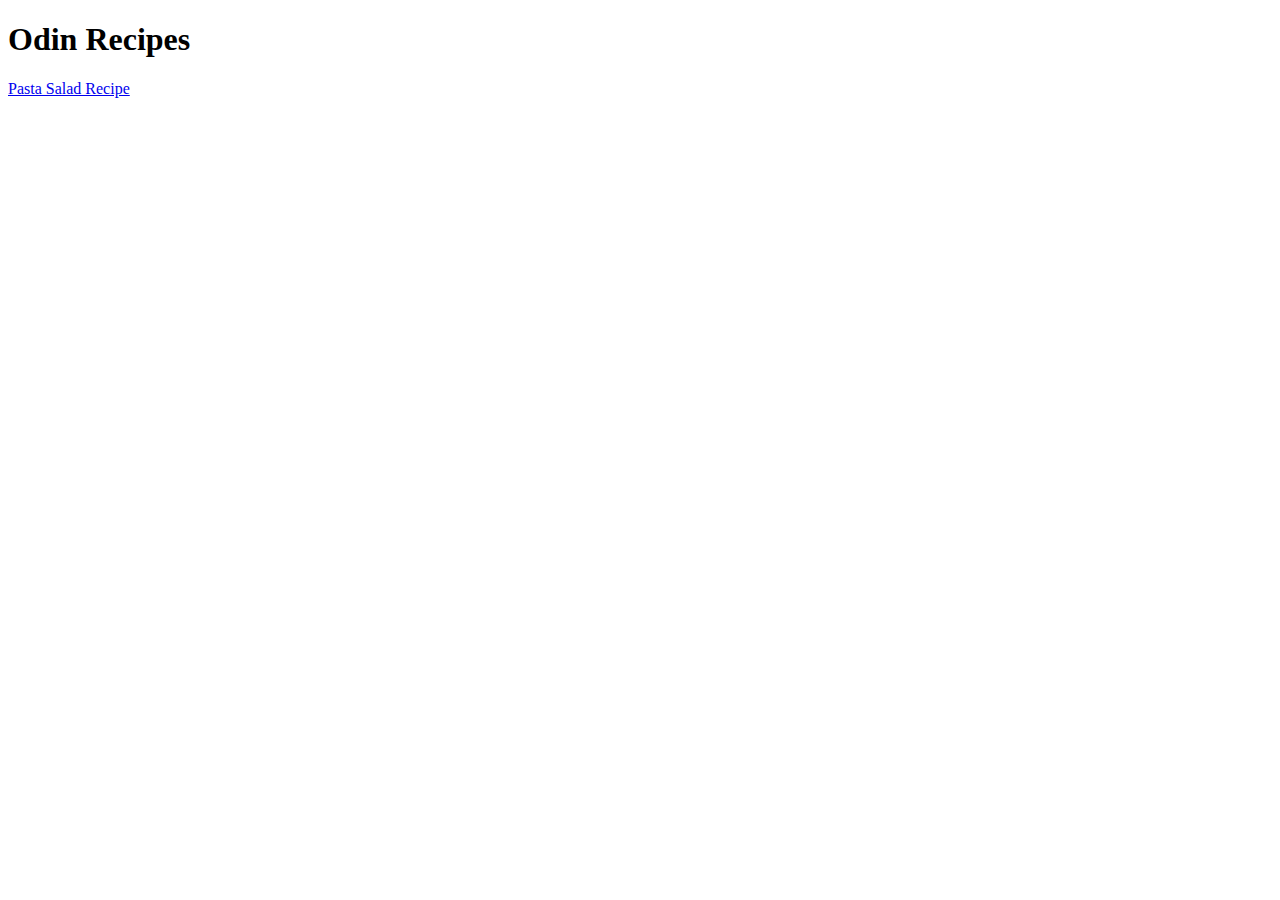
==== index.html @ 6e51c844 "Add index and pastasalad files" ====
<!DOCTYPE html>
<html lang="en">
<head>
    <meta charset="UTF-8">
    <meta name="viewport" content="width=device-width, initial-scale=1.0">
    <title>Odin Recipes Page</title>
</head>
<body>
    <h1>Odin Recipes</h1>
    <p><a href="recipes/pastasalad.html" target="_blank" noopener noreferrer>Pasta Salad Recipe</a></p>
</body>
</html>
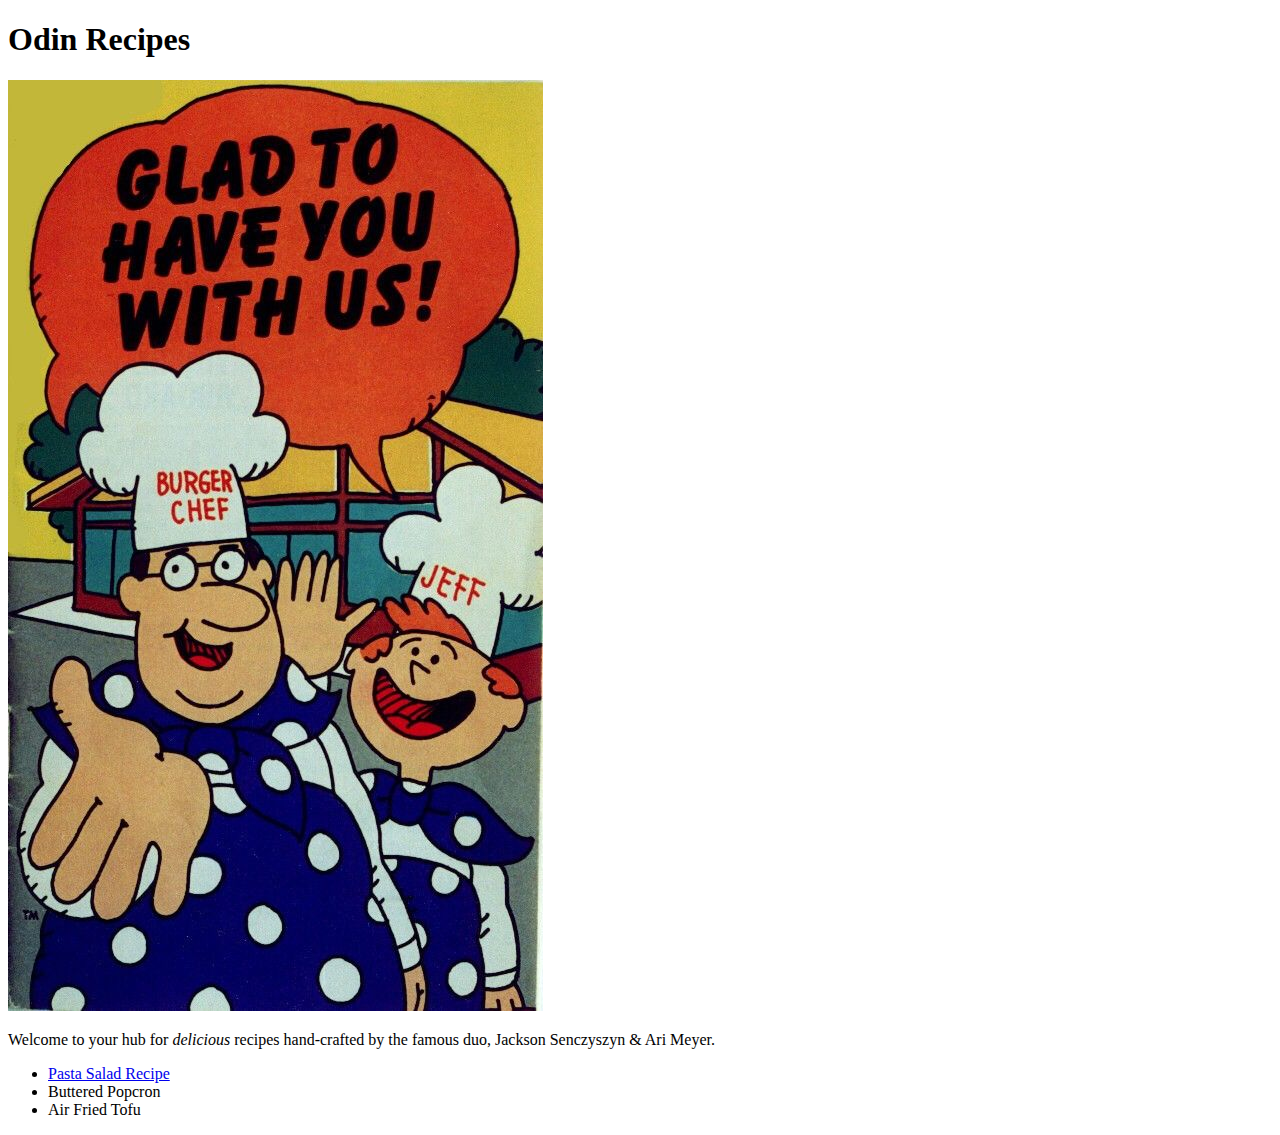
==== commit c1800b3e: "Add popcorn & tofu files - updated index & pasta pages w/ images" ====
--- a/index.html
+++ b/index.html
@@ -7,6 +7,14 @@
 </head>
 <body>
     <h1>Odin Recipes</h1>
-    <p><a href="recipes/pastasalad.html" target="_blank" noopener noreferrer>Pasta Salad Recipe</a></p>
+
+    <img src="images/chefpicture.jpg" alt="a cartoon of two chefs from the 1970's">
+    <p>Welcome to your hub for <em>delicious</em> recipes hand-crafted by the famous duo, Jackson Senczyszyn & Ari Meyer.</p>
+
+    <ul>
+        <li><a href="recipes/pastasalad.html" target="_blank" noopener noreferrer>Pasta Salad Recipe</a></li>
+        <li>Buttered Popcron</li>
+        <li>Air Fried Tofu</li>
+    </ul>
 </body>
 </html>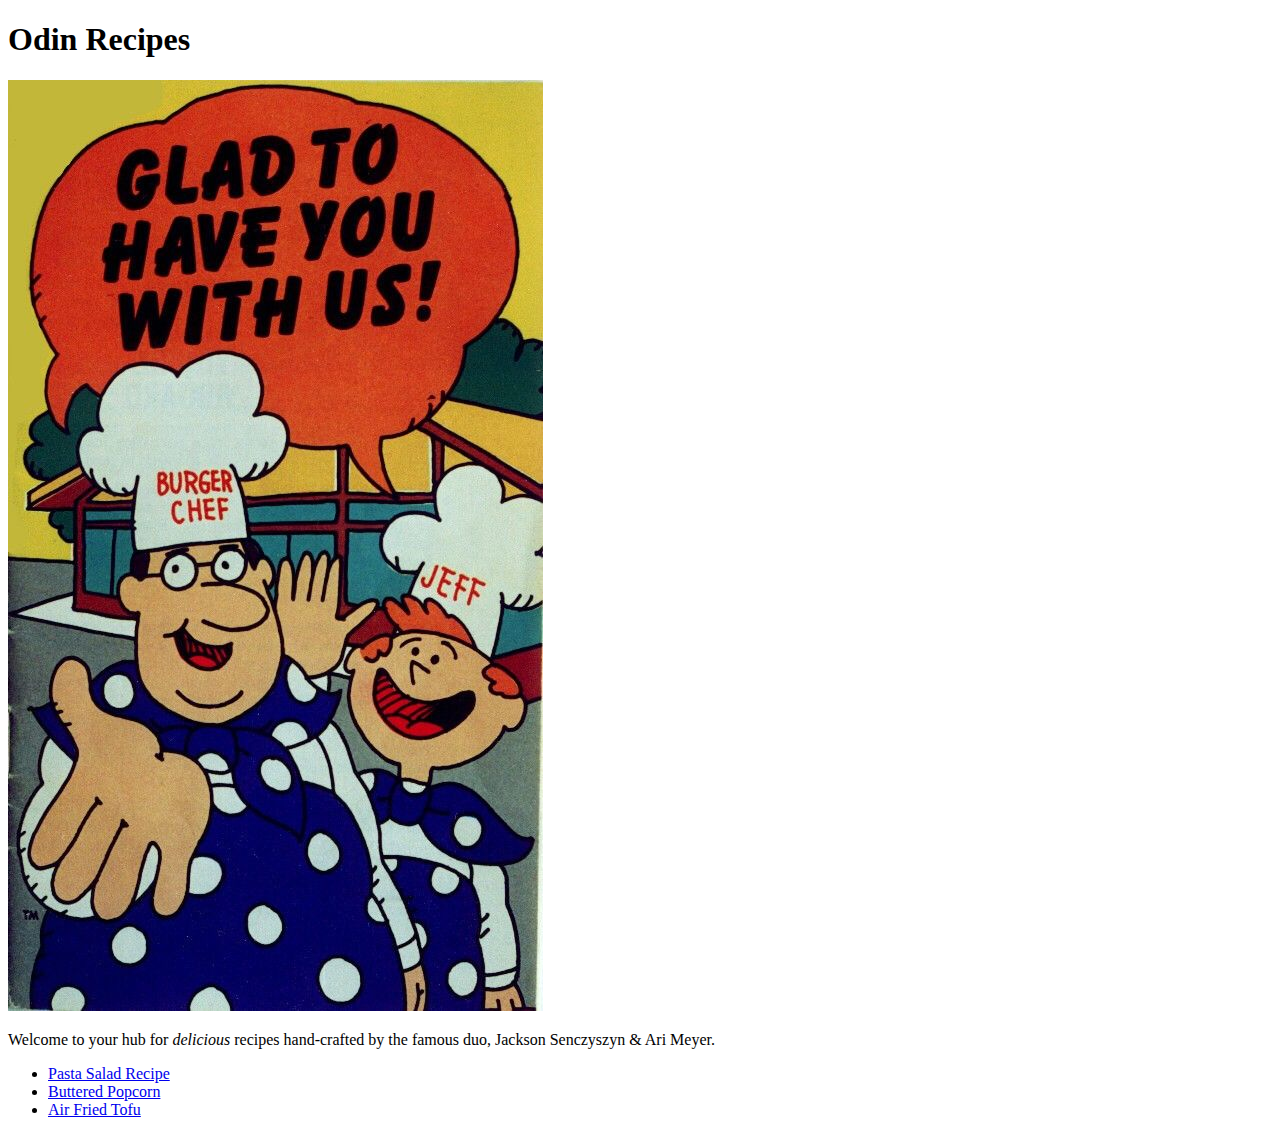
==== commit 2d54cd42: "Linked Popcorn & Tofu pages" ====
--- a/index.html
+++ b/index.html
@@ -13,8 +13,8 @@
 
     <ul>
         <li><a href="recipes/pastasalad.html" target="_blank" noopener noreferrer>Pasta Salad Recipe</a></li>
-        <li>Buttered Popcron</li>
-        <li>Air Fried Tofu</li>
+        <li><a href="recipes/butteredpopcorn.html" target="_blank">Buttered Popcorn</a></li>
+        <li><a href="recipes/airfriedtofu.html" target="_blank">Air Fried Tofu</a></li>
     </ul>
 </body>
 </html>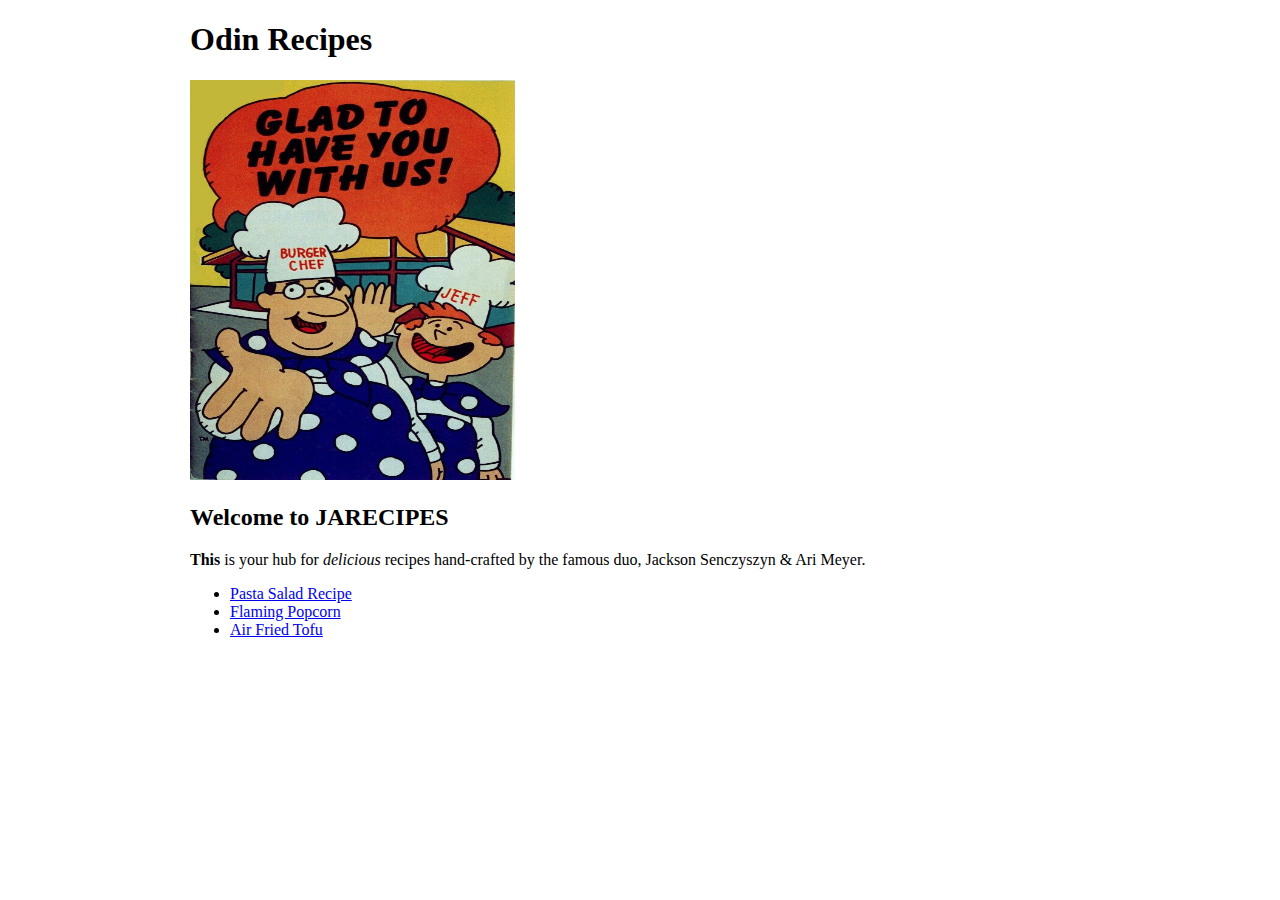
==== commit d05046fd: "Whoops. Added a bunch" ====
--- a/index.html
+++ b/index.html
@@ -3,18 +3,21 @@
 <head>
     <meta charset="UTF-8">
     <meta name="viewport" content="width=device-width, initial-scale=1.0">
+    <link rel="stylesheet" href="style.css">
     <title>Odin Recipes Page</title>
 </head>
 <body>
     <h1>Odin Recipes</h1>
 
     <img src="images/chefpicture.jpg" alt="a cartoon of two chefs from the 1970's">
-    <p>Welcome to your hub for <em>delicious</em> recipes hand-crafted by the famous duo, Jackson Senczyszyn & Ari Meyer.</p>
-
+    <h2>Welcome to JARECIPES</h2>
+    <p><strong>This</strong> is your hub for <em>delicious</em> recipes hand-crafted by
+     the famous duo, Jackson Senczyszyn & Ari Meyer.</p>
+    
     <ul>
-        <li><a href="recipes/pastasalad.html" target="_blank" noopener noreferrer>Pasta Salad Recipe</a></li>
-        <li><a href="recipes/butteredpopcorn.html" target="_blank">Buttered Popcorn</a></li>
-        <li><a href="recipes/airfriedtofu.html" target="_blank">Air Fried Tofu</a></li>
+        <li><a href="recipes/pastasalad.html" noopener noreferrer>Pasta Salad Recipe</a></li>
+        <li><a href="recipes/flamingpopcorn.html">Flaming Popcorn</a></li>
+        <li><a href="recipes/airfriedtofu.html">Air Fried Tofu</a></li>
     </ul>
 </body>
 </html>--- a/style.css
+++ b/style.css
@@ -0,0 +1,11 @@
+body {
+    width: 100vh;
+    text-align: left;
+    margin: auto;
+    font-family: fantasy;
+}
+
+img {
+    width: 325px;
+    height: 400px;
+}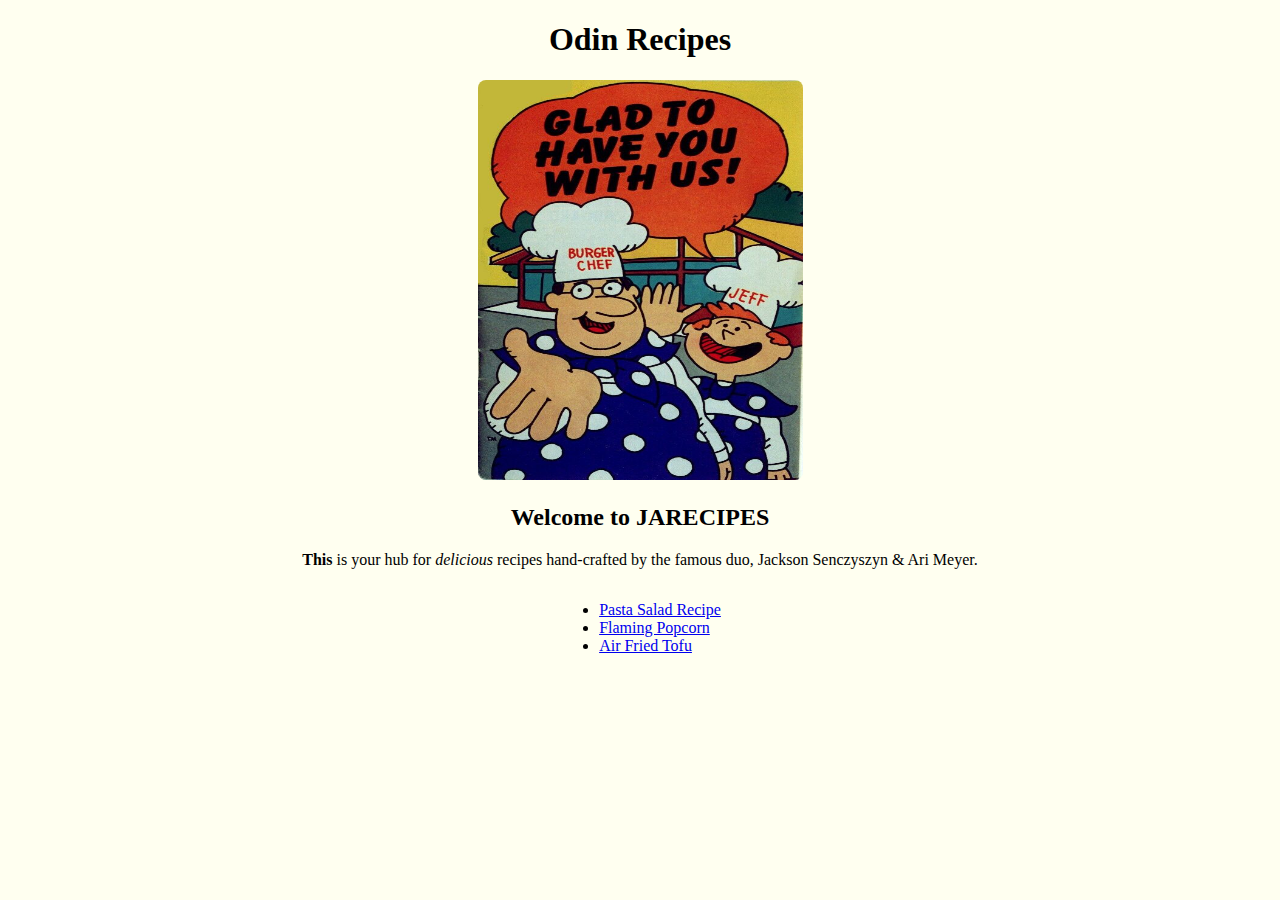
==== commit 774c59e2: "Add recipe & home  classes with CSS styleing" ====
--- a/index.html
+++ b/index.html
@@ -6,7 +6,7 @@
     <link rel="stylesheet" href="style.css">
     <title>Odin Recipes Page</title>
 </head>
-<body>
+<body class="home">
     <h1>Odin Recipes</h1>
 
     <img src="images/chefpicture.jpg" alt="a cartoon of two chefs from the 1970's">
--- a/style.css
+++ b/style.css
@@ -8,4 +8,35 @@
 img {
     width: 325px;
     height: 400px;
-}+    border-radius: 8px;
+}
+
+.pasta {
+    background-color: darkolivegreen;
+    color: white;
+    font-weight: bold;
+}
+
+.flame {
+    background-color: firebrick;
+    color: white;
+    font-weight: bold;
+}
+
+.tofu {
+    background-color: peru;
+    color: white;
+    font-weight: bold;
+}
+
+.home {
+    background-color: ivory;
+    text-align: center;
+    
+}
+
+ul {
+    width: auto;
+    text-align: left;
+    display: inline-block;
+}
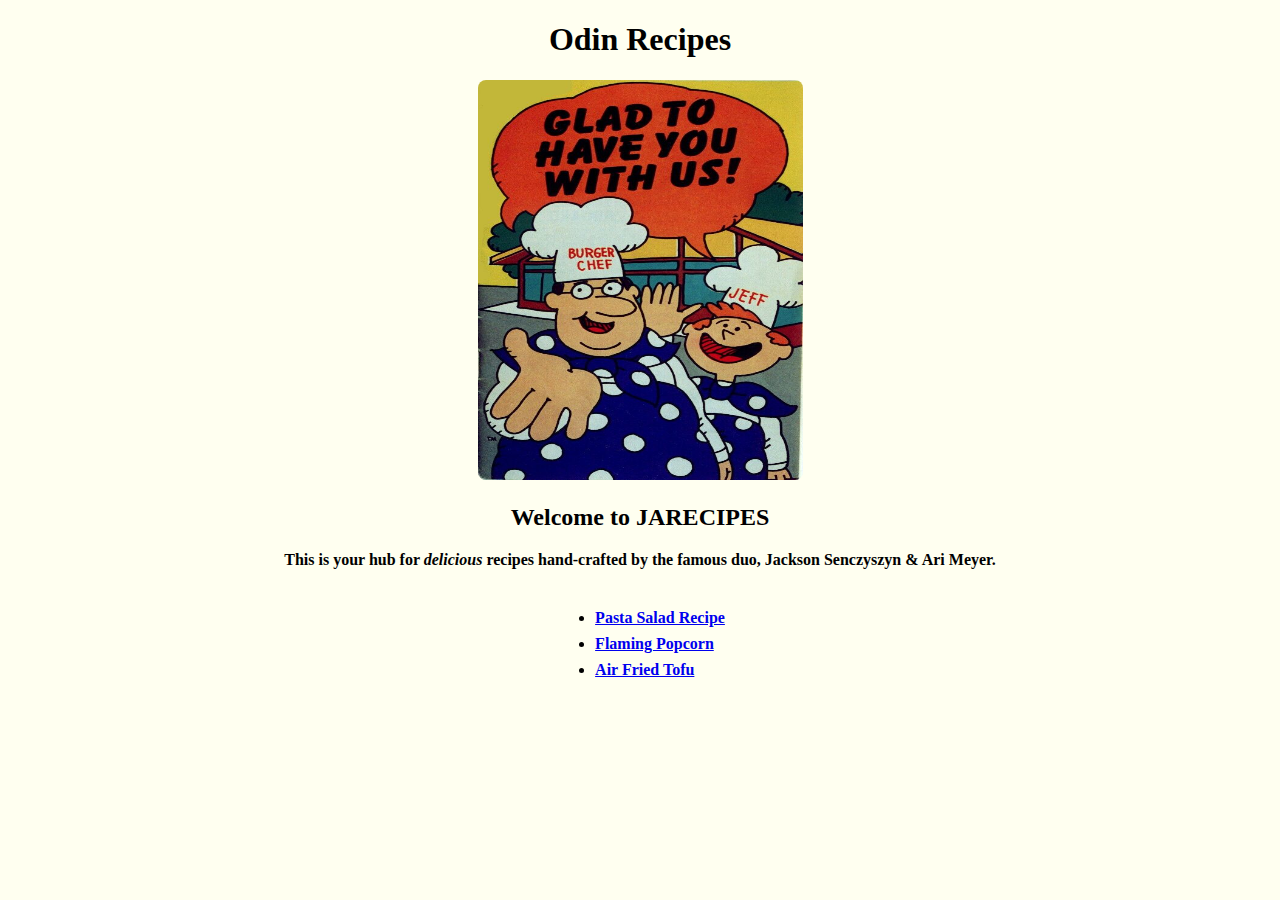
==== commit 2a54b5d5: "Font weight movec to body css - give hover animation to homepage li elements" ====
--- a/index.html
+++ b/index.html
@@ -14,7 +14,7 @@
     <p><strong>This</strong> is your hub for <em>delicious</em> recipes hand-crafted by
      the famous duo, Jackson Senczyszyn & Ari Meyer.</p>
     
-    <ul>
+    <ul class="homepage">
         <li><a href="recipes/pastasalad.html" noopener noreferrer>Pasta Salad Recipe</a></li>
         <li><a href="recipes/flamingpopcorn.html">Flaming Popcorn</a></li>
         <li><a href="recipes/airfriedtofu.html">Air Fried Tofu</a></li>
--- a/style.css
+++ b/style.css
@@ -1,32 +1,35 @@
 body {
     width: 100vh;
-    text-align: left;
     margin: auto;
     font-family: fantasy;
+    font-weight: bold;
 }
 
 img {
     width: 325px;
     height: 400px;
     border-radius: 8px;
+    transition: 1s;
+}
+
+img:hover {
+    width: 350px;
+    height: 425px;
 }
 
 .pasta {
     background-color: darkolivegreen;
     color: white;
-    font-weight: bold;
 }
 
 .flame {
     background-color: firebrick;
     color: white;
-    font-weight: bold;
 }
 
 .tofu {
     background-color: peru;
     color: white;
-    font-weight: bold;
 }
 
 .home {
@@ -36,7 +39,20 @@
 }
 
 ul {
-    width: auto;
     text-align: left;
     display: inline-block;
 }
+
+.homepage li {
+    transition: .5s;
+    margin: .5rem;
+}
+
+.homepage li:hover {
+    font-size: 18px;
+}
+
+.pop {
+    width: 325px;
+    height: 275px;
+}
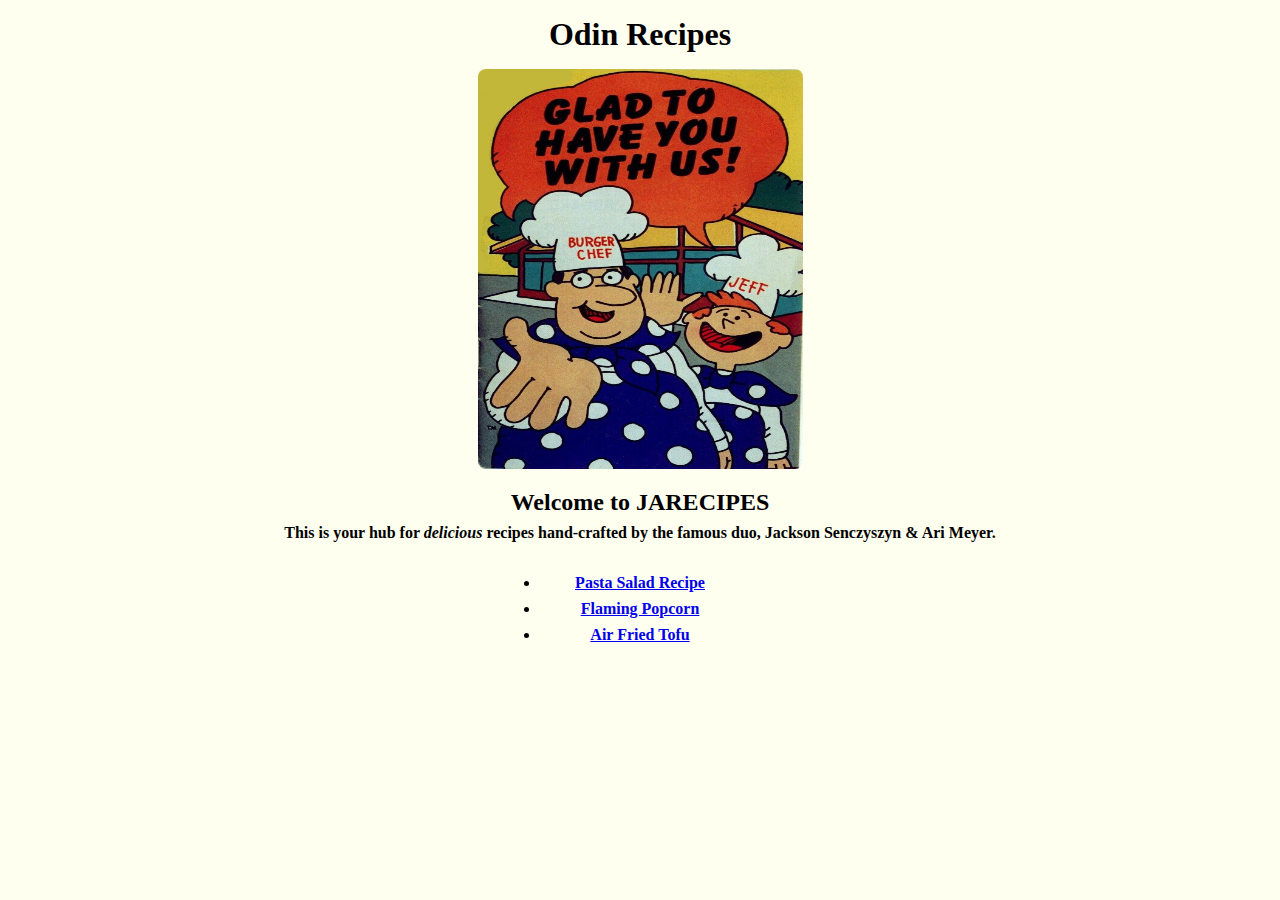
==== commit 46f8cd82: "Add homepage div & styling" ====
--- a/index.html
+++ b/index.html
@@ -14,10 +14,13 @@
     <p><strong>This</strong> is your hub for <em>delicious</em> recipes hand-crafted by
      the famous duo, Jackson Senczyszyn & Ari Meyer.</p>
     
-    <ul class="homepage">
-        <li><a href="recipes/pastasalad.html" noopener noreferrer>Pasta Salad Recipe</a></li>
-        <li><a href="recipes/flamingpopcorn.html">Flaming Popcorn</a></li>
-        <li><a href="recipes/airfriedtofu.html">Air Fried Tofu</a></li>
-    </ul>
+     <div class="homerecipes">
+        <ul class="homepage">
+         <li><a href="recipes/pastasalad.html" noopener noreferrer>Pasta Salad Recipe</a></li>
+         <li><a href="recipes/flamingpopcorn.html">Flaming Popcorn</a></li>
+         <li><a href="recipes/airfriedtofu.html">Air Fried Tofu</a></li>
+        </ul>
+     </div>
+     
 </body>
 </html>--- a/style.css
+++ b/style.css
@@ -1,20 +1,40 @@
+
+html {
+    box-sizing: border-box;
+  }
+  *, *:before, *:after {
+    box-sizing: inherit;
+  }
+
+* {
+    margin: 0;
+    padding: 0;
+}
+
 body {
     width: 100vh;
     margin: auto;
     font-family: fantasy;
     font-weight: bold;
+    margin: 1rem auto;
 }
 
 img {
     width: 325px;
     height: 400px;
     border-radius: 8px;
+    margin: 1rem auto;
     transition: 1s;
 }
 
 img:hover {
     width: 350px;
     height: 425px;
+}
+
+.pop:hover {
+    width: 350px;
+    height: 300px;
 }
 
 .pasta {
@@ -38,9 +58,15 @@
     
 }
 
-ul {
-    text-align: left;
-    display: inline-block;
+.homerecipes {
+    text-align: center;
+    padding: 1rem;
+    margin: 0 ;
+}
+
+.homepage {
+    width: 25%;
+    margin: auto;
 }
 
 .homepage li {
@@ -49,10 +75,29 @@
 }
 
 .homepage li:hover {
-    font-size: 18px;
+    font-size: 18px
 }
 
 .pop {
     width: 325px;
     height: 275px;
 }
+
+.ingredients {
+    padding: 8px 0;
+    margin: 24px 0;
+}
+
+.howtomake {
+    padding: 8px 0;
+    margin: 24px 0;
+}
+
+p {
+    margin-top: .5rem;
+    margin-bottom: .5rem;
+}
+
+.return {
+    text-align: center;
+}